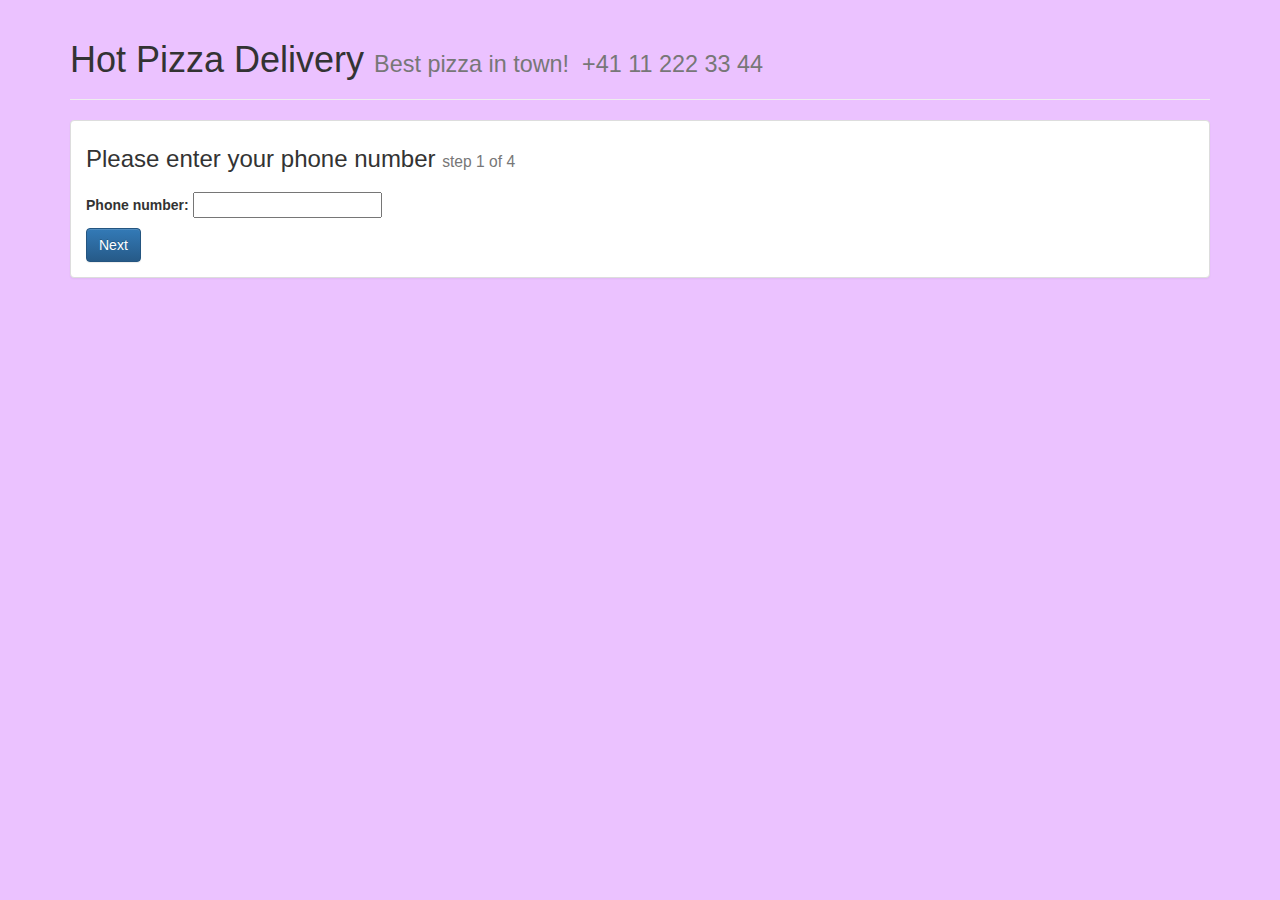
==== docs/pizza-shop/index.html @ 4fa41e3e "Move pizza web app to docs folder for easier management of deployments on github pages through maste" ====
<!DOCTYPE html>
<html lang="en">
<head>
    <meta charset="utf-8">
    <meta http-equiv="X-UA-Compatible" content="IE=edge">
    <meta name="viewport" content="width=device-width, initial-scale=1">
    <!-- The above 3 meta tags *must* come first in the head; any other head content must come *after* these tags -->
    <title>Hot Pizza Delivery</title>

    <!-- Bootstrap -->
    <link href="lib/bootstrap-3.3.5-dist/css/bootstrap.min.css" rel="stylesheet">
    <link href="lib/bootstrap-3.3.5-dist/css/bootstrap-theme.min.css" rel="stylesheet">

    <!-- Custom CSS -->
    <link href="src/pizza.css" rel="stylesheet">
</head>
<body>

<div class="container">

    <div class="page-header">
        <h1>Hot Pizza Delivery
            <small>Best pizza in town! &nbsp;<span id="hot-pizza-delivery-phone-number">+41 11 222 33 44</span></small>
        </h1>
    </div>

    <div class="panel panel-default">
        <div class="panel-body">

            <div id="step-enterPhoneNumber">
                <h3>Please enter your phone number <small>step 1 of 4</small></h3>

                <p>
                    <strong>Phone number:</strong> <input type="text" id="phoneNumber" maxlength="15" size="20"/>
                </p>

                <button class="btn btn-primary next">Next</button>
            </div>

            <div id="step-confirmAddress" style="display: none;">
                <h3>Confirm your address <small>step 2 of 4</small></h3>

                <p>Is the following address still correct?</p>

                <p><strong>Street and house number</strong>: Heimlieferstrasse 123</p>
                <p><strong>Zip code and City</strong>: 8001 Zürich</p>

                <button class="yes" class="btn btn-primary">Yes</button>
                <button class="no" class="btn btn-primary">No</button>
            </div>

            <div id="step-enterAddress" style="display: none;">
                <h3>Enter your address <small>step 2 of 4</small></h3>

                <p>Seems we don't know your correct address yet. Please enter it below:</p>

                <p><strong>Street and house number</strong>: <input type="text" id="streetAndHouseNumber" maxlength="40"
                                                                    size="30"/></p>
                <p><strong>Zip code and City</strong>: <input type="text" id="zipCodeAndCity" maxlength="40" size="30"/>
                </p>

                <button class="btn btn-primary next">Back</button>
                <button class="btn btn-primary next">Next</button>
                <button class="btn btn-primary next" style="margin-left:30px;">Chat with a real person</button>
            </div>

            <div id="step-selectPizza" style="display: none;">
                <h3>Select your pizza <small>step 3 of 4</small></h3>

                <p>
                    <input type="radio" name="pizza" value="Pizza Margherita" id="m"/> <label for="m">Pizza
                    Margherita</label>
                </p>

                <p>
                    <input type="radio" name="pizza" value="Pizza Verdura" id="v"/> <label for="v">Pizza
                    Verdura</label>
                </p>

                <p>
                    <input type="radio" name="pizza" value="Pizza Piccante" id="p"/> <label for="p">Pizza
                    Piccante</label>
                </p>

                <p>
                    <input type="radio" name="pizza" value="Pizza Al Capone" id="pizzaFuture"/> <label for="a">Pizza Al
                    Capone</label>
                </p>

                <p>
                    <input type="radio" name="pizza" value="Pizza Back To The Future" id="a"/> <label for="a">Pizza Back
                    To The Future (dehydrated)</label>
                </p>
                <button class="btn btn-primary next">Looks fine</button>
            </div>
            <div id="step-selectDrinks" style="display: none;">
                <h3>Select your drinks <small>step 4 of 6</small></h3>

                <p>
                    <input type="checkbox" name="drink_a" value="Aqua Minerale" id="da"/> <label for="da">Aqua
                    Minerale</label>
                </p>

                <p>
                    <input type="checkbox" name="drink_v" value="Vino Rosso" id="dv"/> <label for="dv">Vino
                    Rosso</label>
                </p>

                <p>
                    <input type="checkbox" name="drink_b" value="Lager Beer" id="db"/> <label for="db">Lager
                    Beer</label>
                </p>

                <p>
                    <input type="checkbox" name="drink_g" value="Grappa" id="dg"/> <label for="dg">Grappa</label>
                </p>
                <button class="btn btn-primary next">Alright</button>
            </div>
            <div id="step-summary" style="display: none;">
                <h3>Summary of your order <small>step 5 of 6</small></h3>

                <p>Pizza: <span id="summary_pizza"></span></p>

                <p>Drinks: <span id="summary_drinks"></span></p>

                <button class="btn btn-primary next">Order</button>
                <div id="processing-order" style="display: none; font-weight: bold;">Processing order...</div>
            </div>
            <div id="step-confirmation" style="display: none;">
                <h3>Thanks for your order! <small>step 6 of 6</small></h3>

                <p>A <span id="confirmation_pizza"></span> (plus drinks: <span id="confirmation_drinks"></span>) will
                    soon be on the way to you!</p>
            </div>

        </div>
    </div>

    <div style="display:none" id="currentStep"></div>

</div>

<!-- jQuery (necessary for Bootstrap's JavaScript plugins) -->
<script src="lib/jquery/jquery-1.11.3.min.js"></script>
<!-- Include all compiled plugins (below), or include individual files as needed -->
<script src="lib/bootstrap-3.3.5-dist/js/bootstrap.min.js"></script>
<!-- Appliation code -->
<script src="src/pizza.js"></script>

</body>
</html>
---- docs/pizza-shop/src/pizza.css ----
body {
    background-color: #EBC2FF;
}

h3 {
    margin-top: 10px;
    margin-bottom: 20px;
}
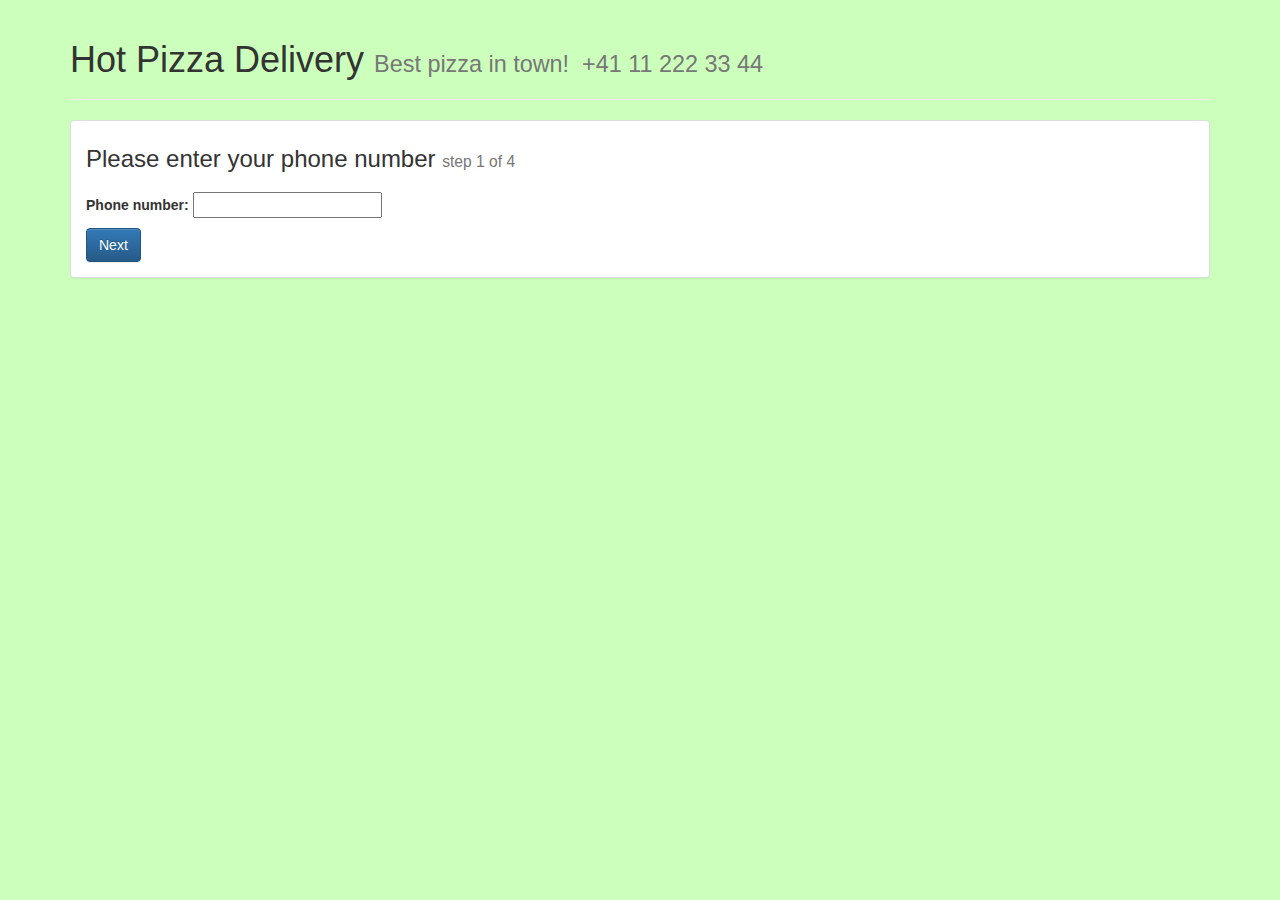
==== commit 0d652899: "Improve Ids in Webpage" ====
--- a/docs/pizza-shop/index.html
+++ b/docs/pizza-shop/index.html
@@ -68,27 +68,27 @@
                 <h3>Select your pizza <small>step 3 of 4</small></h3>
 
                 <p>
-                    <input type="radio" name="pizza" value="Pizza Margherita" id="m"/> <label for="m">Pizza
+                    <input type="radio" name="pizza" value="Pizza Margherita" id="pizza-margherita"/> <label for="m">Pizza
                     Margherita</label>
                 </p>
 
                 <p>
-                    <input type="radio" name="pizza" value="Pizza Verdura" id="v"/> <label for="v">Pizza
+                    <input type="radio" name="pizza" value="Pizza Verdura" id="pizza-verdura"/> <label for="v">Pizza
                     Verdura</label>
                 </p>
 
                 <p>
-                    <input type="radio" name="pizza" value="Pizza Piccante" id="p"/> <label for="p">Pizza
+                    <input type="radio" name="pizza" value="Pizza Piccante" id="pizza-piccante"/> <label for="p">Pizza
                     Piccante</label>
                 </p>
 
                 <p>
-                    <input type="radio" name="pizza" value="Pizza Al Capone" id="pizzaFuture"/> <label for="a">Pizza Al
+                    <input type="radio" name="pizza" value="Pizza Al Capone" id="pizza-alcapone"/> <label for="a">Pizza Al
                     Capone</label>
                 </p>
 
                 <p>
-                    <input type="radio" name="pizza" value="Pizza Back To The Future" id="a"/> <label for="a">Pizza Back
+                    <input type="radio" name="pizza" value="Pizza Back To The Future" id="pizza-future"/> <label for="a">Pizza Back
                     To The Future (dehydrated)</label>
                 </p>
                 <button class="btn btn-primary next">Looks fine</button>
--- a/docs/pizza-shop/src/pizza.css
+++ b/docs/pizza-shop/src/pizza.css
@@ -1,5 +1,5 @@
 body {
-    background-color: #EBC2FF;
+    background-color: #ccffbb;
 }
 
 h3 {
